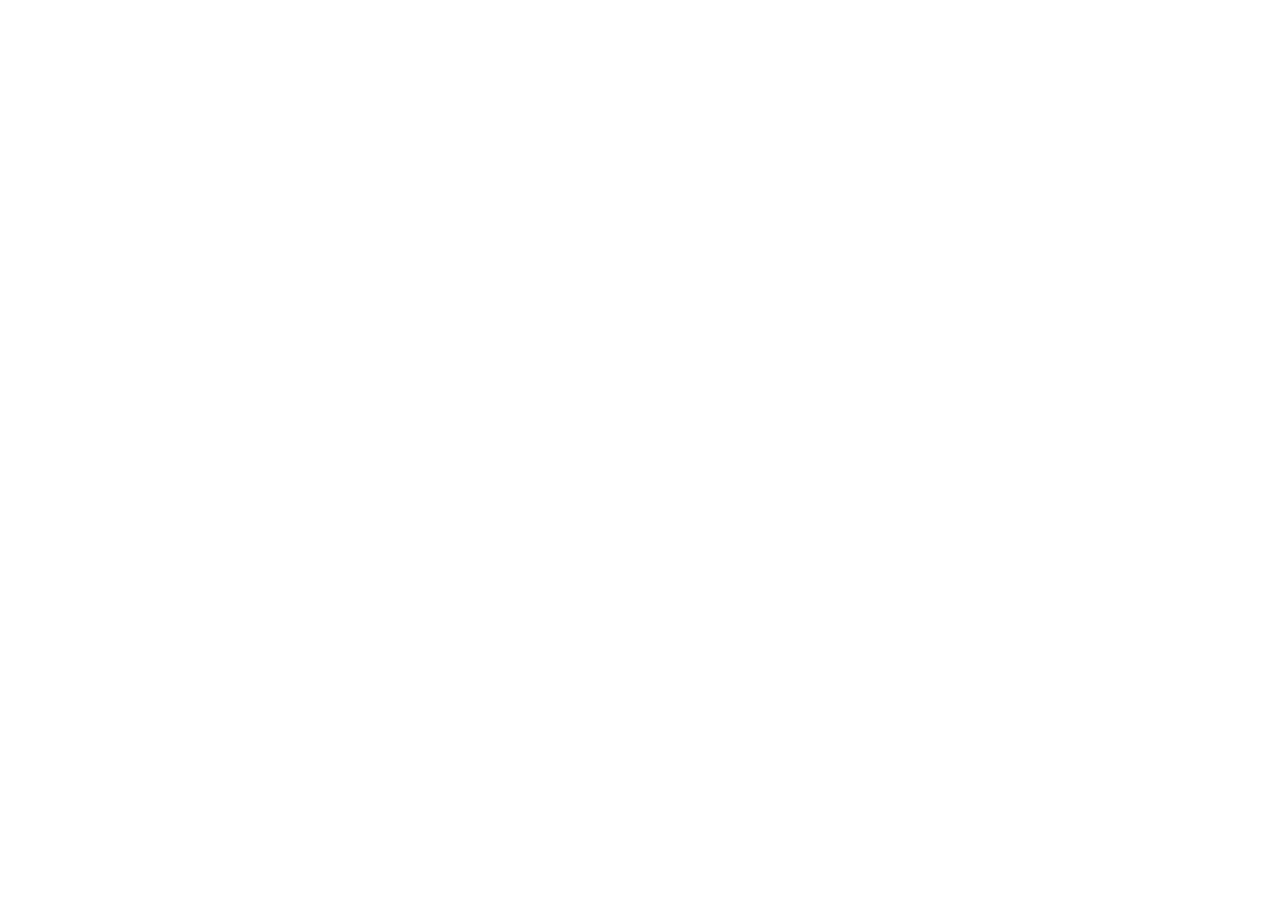
==== media_query_practice/index.html @ 01605520 "commit" ====
<!DOCTYPE html>
<html lang="en">
<head>
    <meta charset="UTF-8">
    <meta name="viewport" content="width=device-width, initial-scale=1.0">
    <title>Media Query Practice</title>
    <link rel="stylesheet" href="styles.css">
</head>
<body>
    
</body>
</html>
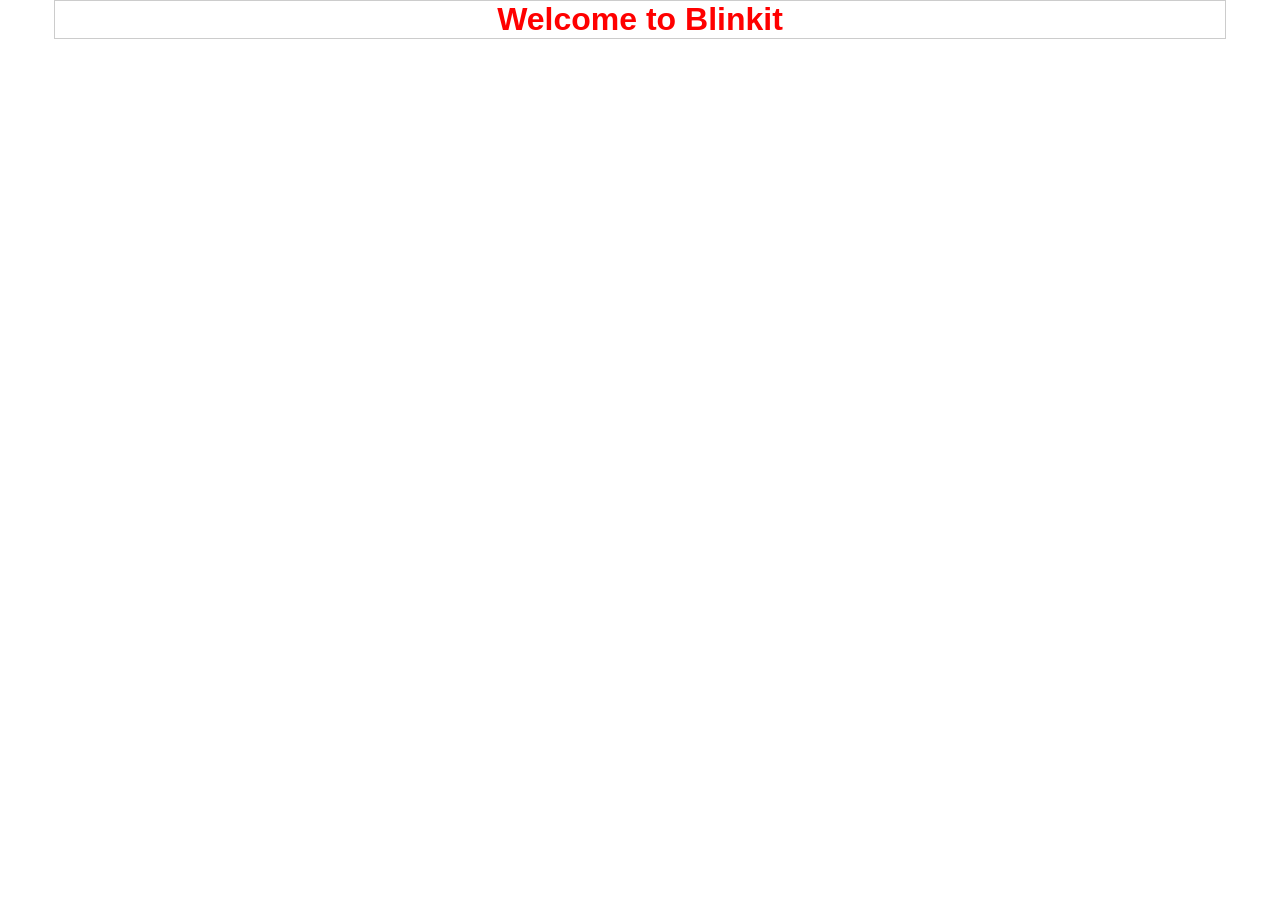
==== commit 34c3adaa: "sectionItems added" ====
--- a/media_query_practice/index.html
+++ b/media_query_practice/index.html
@@ -4,9 +4,12 @@
     <meta charset="UTF-8">
     <meta name="viewport" content="width=device-width, initial-scale=1.0">
     <title>Media Query Practice</title>
-    <link rel="stylesheet" href="styles.css">
+    <link rel="stylesheet" href="style.css">
 </head>
 <body>
+    <div class="main">
+        <h1>Welcome to Blinkit</h1>
+    </div>
     
 </body>
-</html>+</html>
--- a/media_query_practice/style.css
+++ b/media_query_practice/style.css
@@ -0,0 +1,24 @@
+*{
+    margin: 0;
+    padding: 0;
+    font-family: sans-serif;
+}
+
+.main{
+    max-width: 1170px;
+    text-align: center;
+    margin: auto;
+    border: 1px solid #ccc;
+}
+.main h1{
+    color: red;
+}
+
+@media only screen and (min-width:200px) and (max-width:575px){
+    .main{
+        border: 5px solid green;
+    }
+    .main h1{
+        color: blue;
+    }
+}
